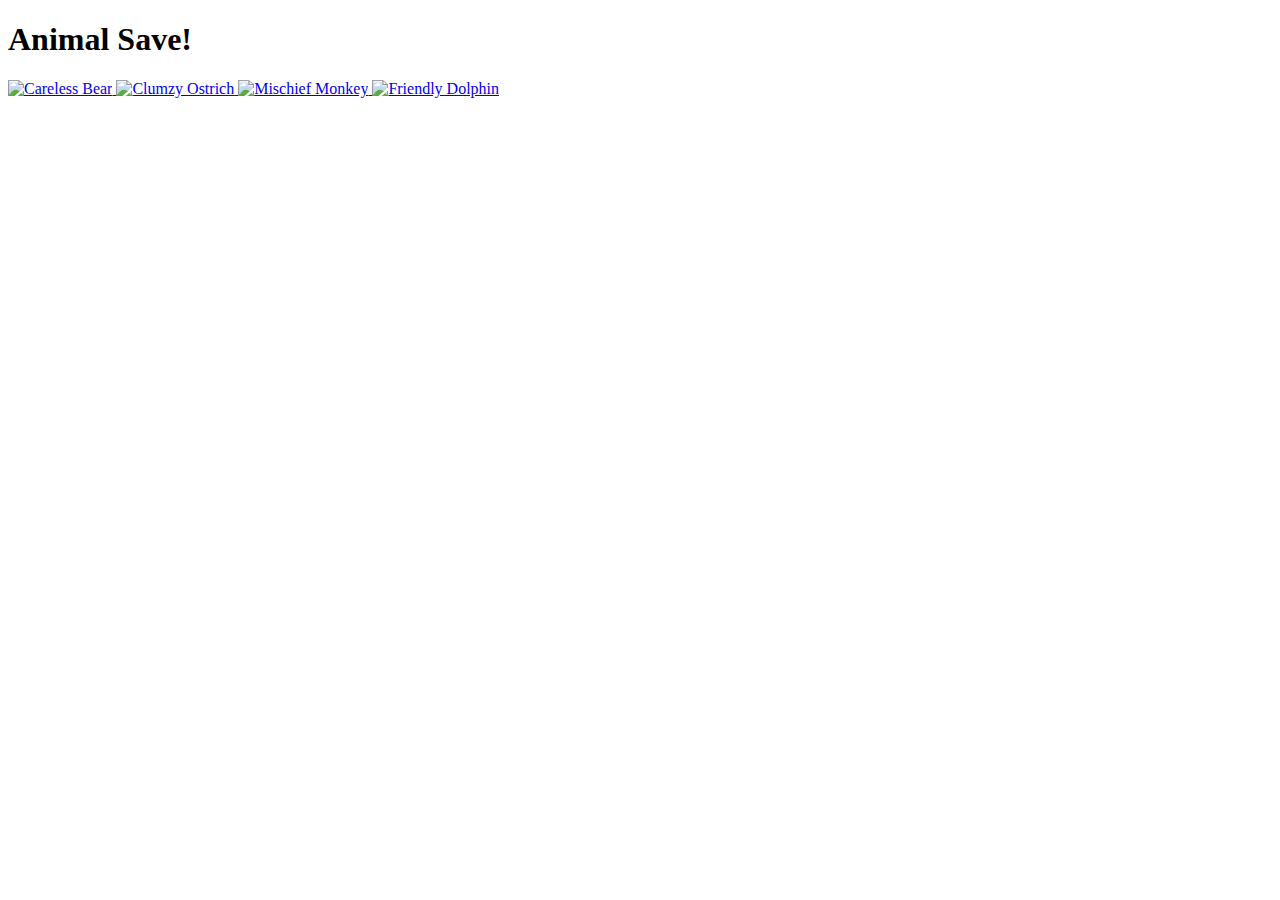
==== index.html @ 618efc1c "automatically backed up by learn" ====
<!DOCTYPE html>
<html lang="en">
<head>
  <meta charset="UTF-8">
  <title>Animal Save!</title>
</head>
<body>
    <h1>Animal Save!</h1>
    <a href="bear.html">
      <img src="images/bear.png" alt="Careless Bear">
      <!-- <img src="images/cliff.jpg" alt="Cliff Edge"> -->
    </a>
    <a href="ostrich.html">
      <img src="images/ostrich.png" alt="Clumzy Ostrich">
      <!-- <img src="images/croc.jpg" alt="Crocodile"> -->
    </a>
    <a href="monkey.html">
      <img src="images/monkey.png" alt="Mischief Monkey">
      <!-- <img src="images/spice-girls.jpg" alt="Spice Girls"> -->
    </a>
     <a href="dolphin.html">
      <img src="images/dolphin.png" alt="Friendly Dolphin">
      <!-- <img src="images/water-park.jpg" alt="Water Park">
      <img src="images/water-ring.png" alt="Water Ring"> -->
    </a>
</body>
</html>
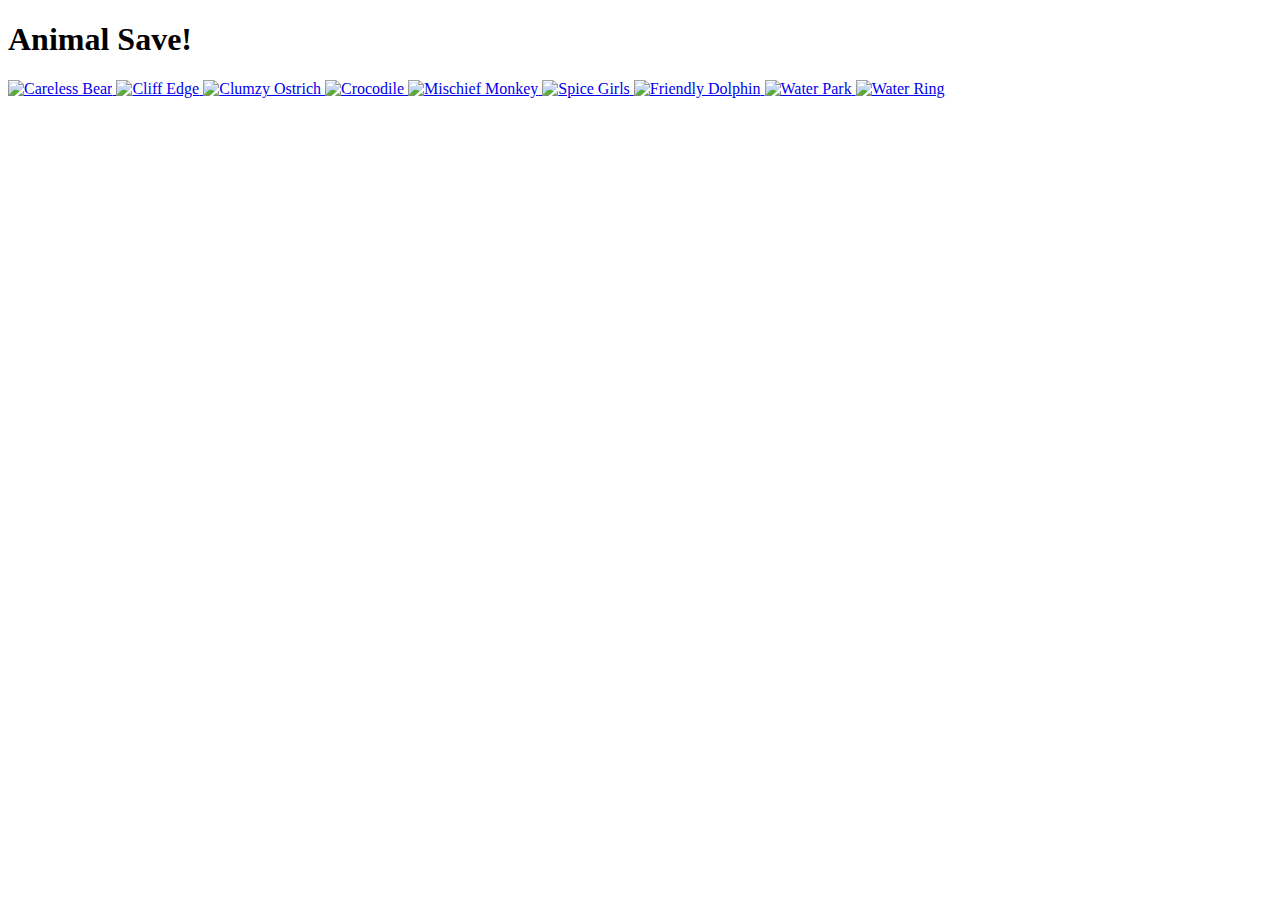
==== commit a60e7afb: "automatically backed up by learn" ====
--- a/index.html
+++ b/index.html
@@ -2,26 +2,34 @@
 <html lang="en">
 <head>
   <meta charset="UTF-8">
+  <meta name ="viewport" content="width=device-width, initial-scale=1.0, minimum-scale=1.0, maximum-scale=1.0>
   <title>Animal Save!</title>
+  <link rel="stylesheet" href="http://cdnjs.cloudflare.com/ajax/libs/normalize/3.0.0/normalize.min.css">
+  <link rel="stylesheet" href="css/style.css">
+  <link rel="stylesheet" href="css/responsive.cs">
+  <link rel="stylesheet" type="text/css" href="css/responsive.css">
+  <script src="http://cdnjs.cloudflare.com/ajax/libs/modernizr/2.7.1/modernizr.min.js"></script>
 </head>
 <body>
+
     <h1>Animal Save!</h1>
     <a href="bear.html">
       <img src="images/bear.png" alt="Careless Bear">
-      <!-- <img src="images/cliff.jpg" alt="Cliff Edge"> -->
+      <img src="images/cliff.jpg" alt="Cliff Edge">
     </a>
     <a href="ostrich.html">
       <img src="images/ostrich.png" alt="Clumzy Ostrich">
-      <!-- <img src="images/croc.jpg" alt="Crocodile"> -->
+      <img src="images/croc.jpg" alt="Crocodile">
     </a>
     <a href="monkey.html">
       <img src="images/monkey.png" alt="Mischief Monkey">
-      <!-- <img src="images/spice-girls.jpg" alt="Spice Girls"> -->
+      <img src="images/spice-girls.jpg" alt="Spice Girls">
     </a>
      <a href="dolphin.html">
       <img src="images/dolphin.png" alt="Friendly Dolphin">
-      <!-- <img src="images/water-park.jpg" alt="Water Park">
-      <img src="images/water-ring.png" alt="Water Ring"> -->
+      <img src="images/water-park.jpg" alt="Water Park">
+      <img src="images/water-ring.png" alt="Water Ring">
     </a>
+
 </body>
 </html>
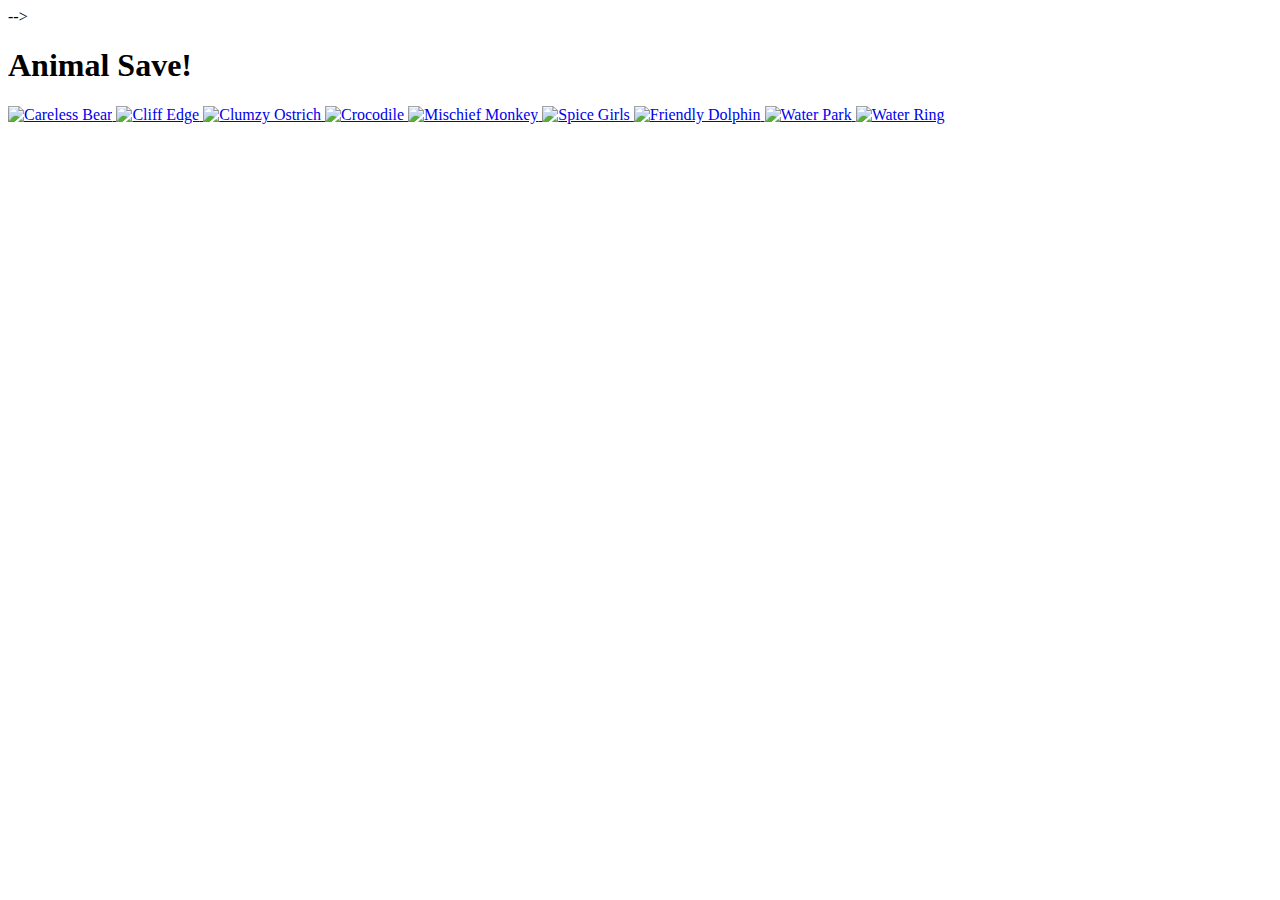
==== commit 92ec15e2: "automatically backed up by learn" ====
--- a/index.html
+++ b/index.html
@@ -4,11 +4,11 @@
   <meta charset="UTF-8">
   <meta name ="viewport" content="width=device-width, initial-scale=1.0, minimum-scale=1.0, maximum-scale=1.0>
   <title>Animal Save!</title>
-  <link rel="stylesheet" href="http://cdnjs.cloudflare.com/ajax/libs/normalize/3.0.0/normalize.min.css">
+  <!-- <link rel="stylesheet" href="http://cdnjs.cloudflare.com/ajax/libs/normalize/3.0.0/normalize.min.css">
   <link rel="stylesheet" href="css/style.css">
   <link rel="stylesheet" href="css/responsive.cs">
   <link rel="stylesheet" type="text/css" href="css/responsive.css">
-  <script src="http://cdnjs.cloudflare.com/ajax/libs/modernizr/2.7.1/modernizr.min.js"></script>
+  <script src="http://cdnjs.cloudflare.com/ajax/libs/modernizr/2.7.1/modernizr.min.js"></script> -->
 </head>
 <body>
 
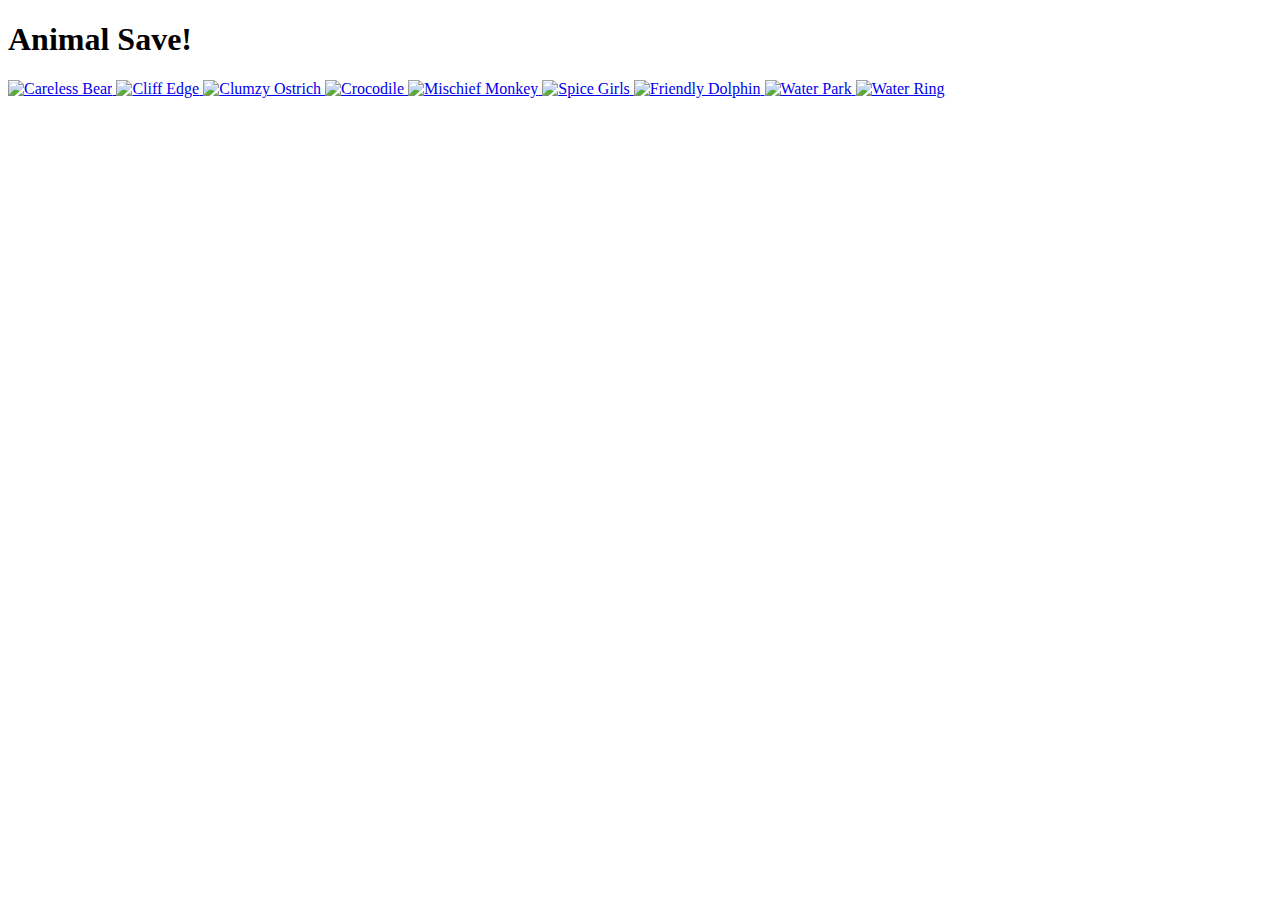
==== commit 77713eda: "automatically backed up by learn" ====
--- a/index.html
+++ b/index.html
@@ -2,9 +2,9 @@
 <html lang="en">
 <head>
   <meta charset="UTF-8">
-  <meta name ="viewport" content="width=device-width, initial-scale=1.0, minimum-scale=1.0, maximum-scale=1.0>
+  <!-- <meta name ="viewport" content="width=device-width, initial-scale=1.0, minimum-scale=1.0, maximum-scale=1.0>
   <title>Animal Save!</title>
-  <!-- <link rel="stylesheet" href="http://cdnjs.cloudflare.com/ajax/libs/normalize/3.0.0/normalize.min.css">
+  <link rel="stylesheet" href="http://cdnjs.cloudflare.com/ajax/libs/normalize/3.0.0/normalize.min.css">
   <link rel="stylesheet" href="css/style.css">
   <link rel="stylesheet" href="css/responsive.cs">
   <link rel="stylesheet" type="text/css" href="css/responsive.css">
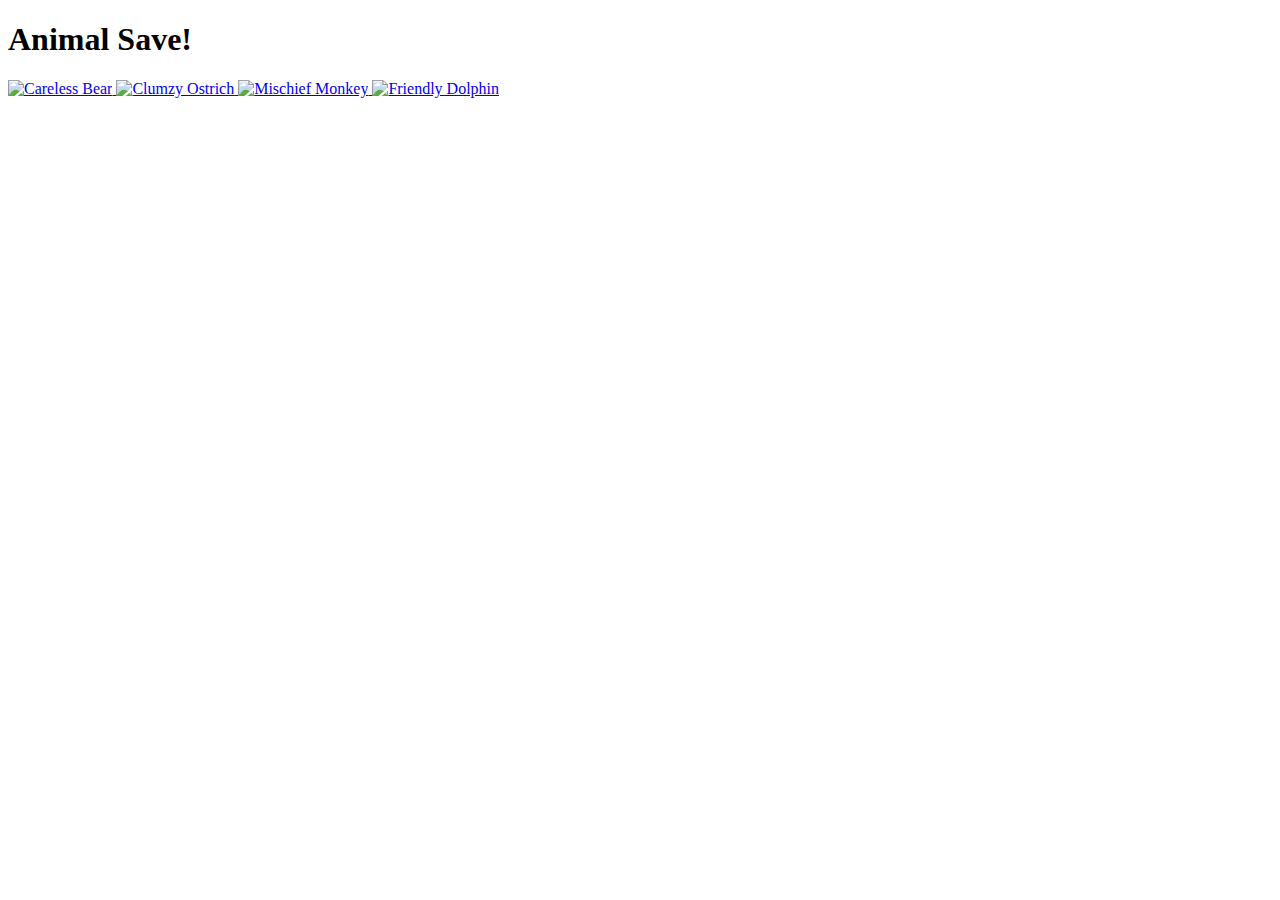
==== commit 283a000b: "automatically backed up by learn" ====
--- a/index.html
+++ b/index.html
@@ -2,34 +2,21 @@
 <html lang="en">
 <head>
   <meta charset="UTF-8">
-  <!-- <meta name ="viewport" content="width=device-width, initial-scale=1.0, minimum-scale=1.0, maximum-scale=1.0>
   <title>Animal Save!</title>
-  <link rel="stylesheet" href="http://cdnjs.cloudflare.com/ajax/libs/normalize/3.0.0/normalize.min.css">
-  <link rel="stylesheet" href="css/style.css">
-  <link rel="stylesheet" href="css/responsive.cs">
-  <link rel="stylesheet" type="text/css" href="css/responsive.css">
-  <script src="http://cdnjs.cloudflare.com/ajax/libs/modernizr/2.7.1/modernizr.min.js"></script> -->
 </head>
 <body>
-
     <h1>Animal Save!</h1>
     <a href="bear.html">
       <img src="images/bear.png" alt="Careless Bear">
-      <img src="images/cliff.jpg" alt="Cliff Edge">
     </a>
     <a href="ostrich.html">
       <img src="images/ostrich.png" alt="Clumzy Ostrich">
-      <img src="images/croc.jpg" alt="Crocodile">
     </a>
     <a href="monkey.html">
       <img src="images/monkey.png" alt="Mischief Monkey">
-      <img src="images/spice-girls.jpg" alt="Spice Girls">
     </a>
      <a href="dolphin.html">
       <img src="images/dolphin.png" alt="Friendly Dolphin">
-      <img src="images/water-park.jpg" alt="Water Park">
-      <img src="images/water-ring.png" alt="Water Ring">
     </a>
-
 </body>
 </html>
